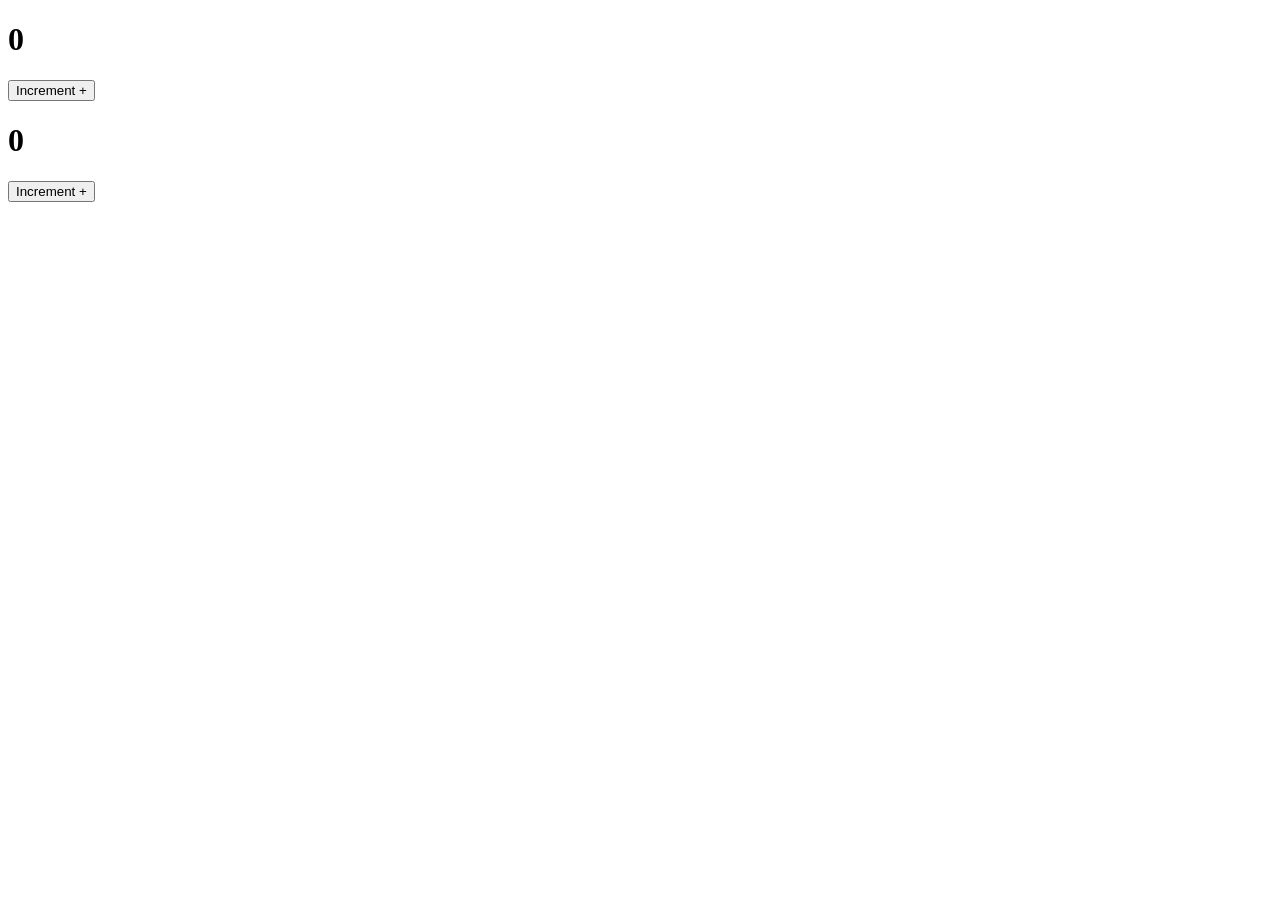
==== react/index.html @ d4fc9b2c "react native" ====
<!DOCTYPE html>
<html lang = "en">
    <head>
        <meta charset = "UTF-8" />
        <meta name = "viewport" content = "width = device-width  , initial-scale = 1.0" />
        <title > React Tutorial </title>
        <link rel = "stylesheet" href = "style.css" />
    </head>
 
    <body>
        <div class = "container" >
             <div> 

                     <h1 id = "display1" >
				  0
				 </h1>  
               <div>
                <button id = "button1" >
				Increment +

			 </button>
               </div>

            </div>
		   <div> 

                     <h1 id = "display2" >
				  0
				 </h1>  
               <div>
                <button id = "button2" >
				Increment +

			 </button>
               </div>

            </div>

        </div>
	   
	   <script 
	      src = "./script.js">

	   </script>
    </body>
</html>
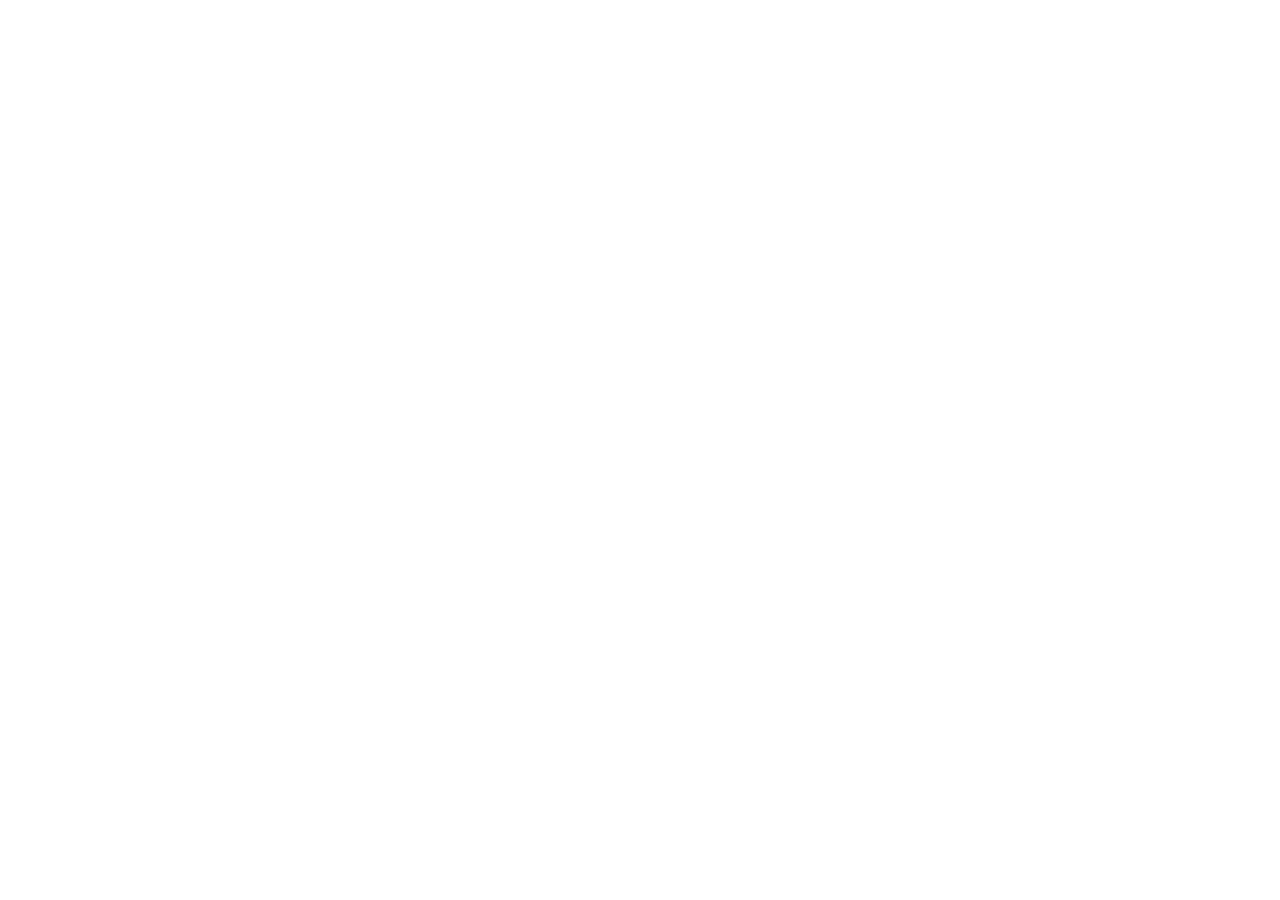
==== commit 10e2ed3f: "is" ====
--- a/react/index.html
+++ b/react/index.html
@@ -8,36 +8,9 @@
     </head>
  
     <body>
-        <div class = "container" >
-             <div> 
-
-                     <h1 id = "display1" >
-				  0
-				 </h1>  
-               <div>
-                <button id = "button1" >
-				Increment +
-
-			 </button>
-               </div>
-
-            </div>
-		   <div> 
-
-                     <h1 id = "display2" >
-				  0
-				 </h1>  
-               <div>
-                <button id = "button2" >
-				Increment +
-
-			 </button>
-               </div>
-
-            </div>
-
-        </div>
-	   
+		<div id = "root">
+			 
+		</div>
 	   <script 
 	      src = "./script.js">
 
